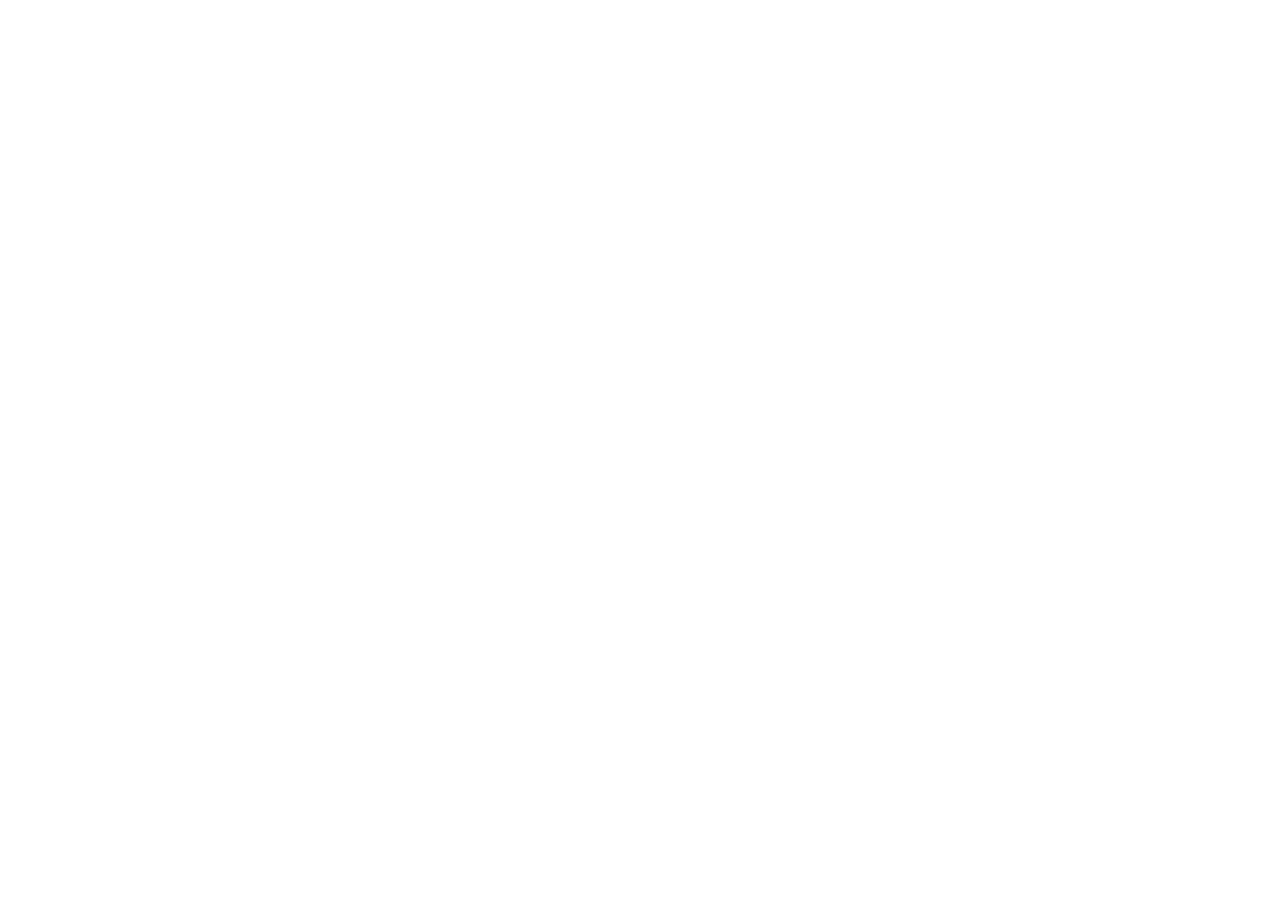
==== index.html @ b0916dcc "test" ====
<!DOCTYPE html>
<html lang="en">
<head>
	<meta charset="utf-8">
	<title>My GitHub Page</title>
	
	<!--[if lt IE 9]>
	<script src="http://html5shim.googlecode.com/svn/trunk/html5.js"></script>
	<![endif]-->
</head>
<body>
	
</body>
</html>
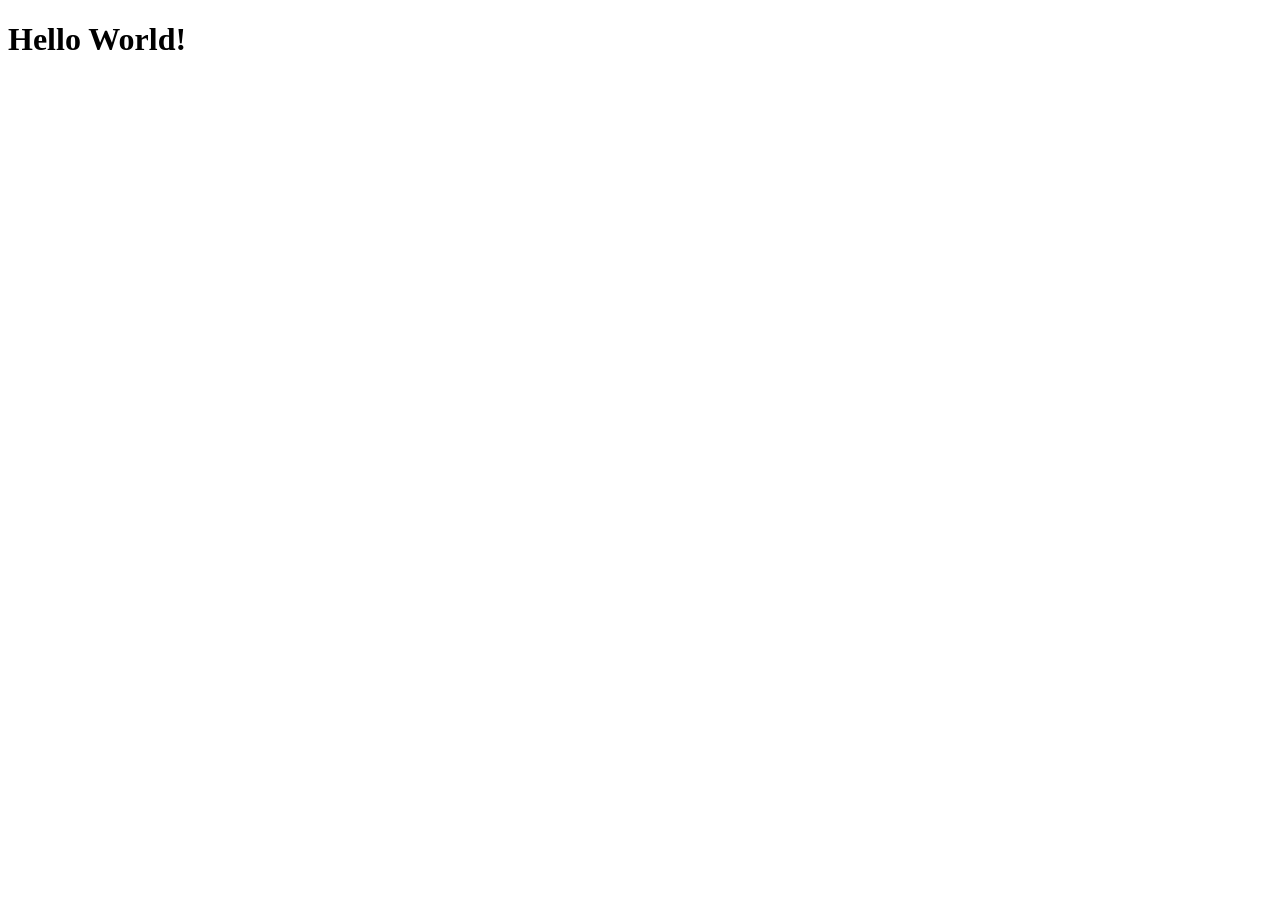
==== commit 484a6295: "Hello World text" ====
--- a/index.html
+++ b/index.html
@@ -9,6 +9,6 @@
 	<![endif]-->
 </head>
 <body>
-	
+	<h1>Hello World!</h1>
 </body>
 </html>
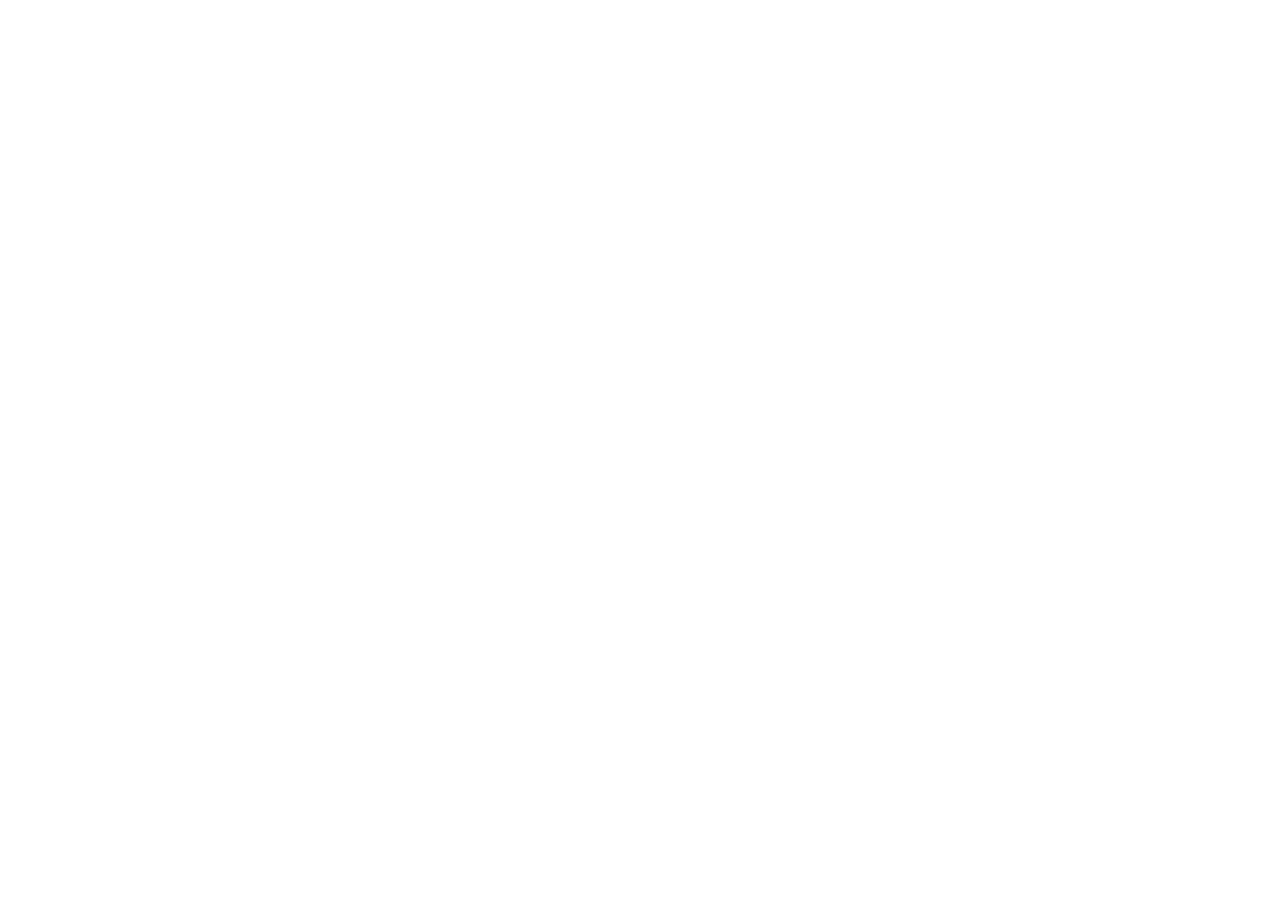
==== commit f6aed439: "Add ToDo Första enkla versionen av att kunna lägga till ToDos med LocalStorage" ====
--- a/index.html
+++ b/index.html
@@ -2,13 +2,19 @@
 <html lang="en">
 <head>
 	<meta charset="utf-8">
-	<title>My GitHub Page</title>
+	<title></title>
 	
 	<!--[if lt IE 9]>
 	<script src="http://html5shim.googlecode.com/svn/trunk/html5.js"></script>
 	<![endif]-->
 </head>
 <body>
-	<h1>Hello World!</h1>
+	<div id="greeting">
+		<h1></h1>
+	</div>
+	<div id="content">
+		
+	</div>
+	<script data-main="scripts/main" src="scripts/vendor/requirejs/require.js"></script>
 </body>
 </html>
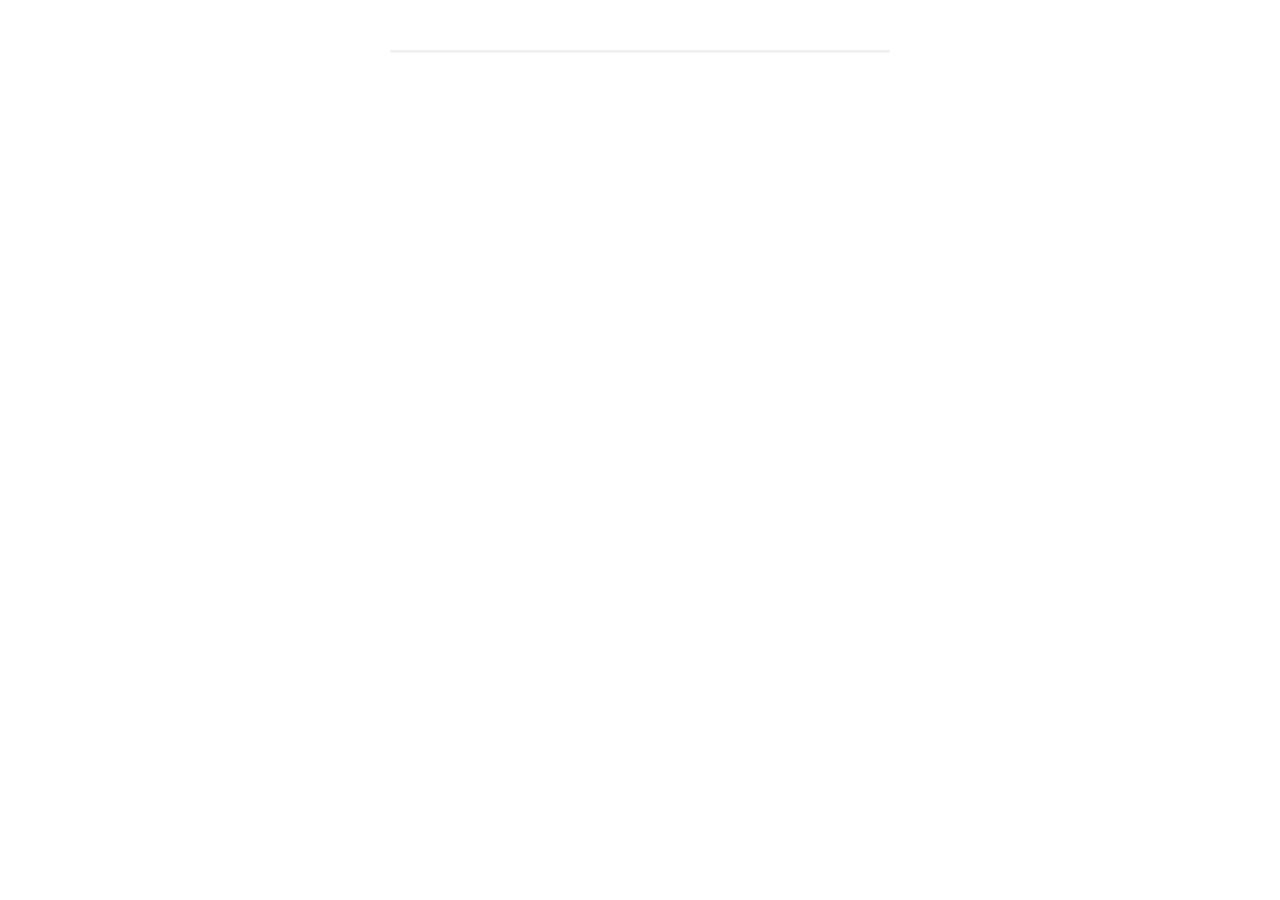
==== commit b153997e: "Progress What works: - Can add ToDo - Can edit ToDo - Can delete ToDo  What doesn’t work: - Can’t ma" ====
--- a/index.html
+++ b/index.html
@@ -2,17 +2,18 @@
 <html lang="en">
 <head>
 	<meta charset="utf-8">
-	<title></title>
+	<link rel="stylesheet" href="css/bootstrap.css">
+	<link rel="stylesheet" href="css/glyphicon.css">
+	<link rel="stylesheet" href="css/style.css">
+	<title>JATDWA</title>
+
 	
 	<!--[if lt IE 9]>
 	<script src="http://html5shim.googlecode.com/svn/trunk/html5.js"></script>
 	<![endif]-->
 </head>
 <body>
-	<div id="greeting">
-		<h1></h1>
-	</div>
-	<div id="content">
+	<div id="wrapper" class="panel panel-default">
 		
 	</div>
 	<script data-main="scripts/main" src="scripts/vendor/requirejs/require.js"></script>
--- a/css/glyphicon.css
+++ b/css/glyphicon.css
@@ -0,0 +1,263 @@
+/*!
+ * Bootstrap v3.0.0
+ *
+ * Copyright 2013 Twitter, Inc
+ * Licensed under the Apache License v2.0
+ * http://www.apache.org/licenses/LICENSE-2.0
+ *
+ * Designed and built with all the love in the world @twitter by @mdo and @fat.
+ */
+
+
+article,aside,details,figcaption,figure,footer,header,hgroup,main,nav,section,summary{display:block;}
+audio,canvas,video{display:inline-block;}
+audio:not([controls]){display:none;height:0;}
+[hidden]{display:none;}
+html{font-family:sans-serif;-webkit-text-size-adjust:100%;-ms-text-size-adjust:100%;}
+body{margin:0;}
+a:focus{outline:thin dotted;}
+a:active,a:hover{outline:0;}
+h1{font-size:2em;margin:0.67em 0;}
+abbr[title]{border-bottom:1px dotted;}
+b,strong{font-weight:bold;}
+dfn{font-style:italic;}
+hr{-moz-box-sizing:content-box;box-sizing:content-box;height:0;}
+mark{background:#ff0;color:#000;}
+code,kbd,pre,samp{font-family:monospace, serif;font-size:1em;}
+pre{white-space:pre-wrap;}
+q{quotes:"\201C" "\201D" "\2018" "\2019";}
+small{font-size:80%;}
+sub,sup{font-size:75%;line-height:0;position:relative;vertical-align:baseline;}
+sup{top:-0.5em;}
+sub{bottom:-0.25em;}
+img{border:0;}
+svg:not(:root){overflow:hidden;}
+figure{margin:0;}
+fieldset{border:1px solid #c0c0c0;margin:0 2px;padding:0.35em 0.625em 0.75em;}
+legend{border:0;padding:0;}
+button,input,select,textarea{font-family:inherit;font-size:100%;margin:0;}
+button,input{line-height:normal;}
+button,select{text-transform:none;}
+button,html input[type="button"],input[type="reset"],input[type="submit"]{-webkit-appearance:button;cursor:pointer;}
+button[disabled],html input[disabled]{cursor:default;}
+input[type="checkbox"],input[type="radio"]{box-sizing:border-box;padding:0;}
+input[type="search"]{-webkit-appearance:textfield;-moz-box-sizing:content-box;-webkit-box-sizing:content-box;box-sizing:content-box;}
+input[type="search"]::-webkit-search-cancel-button,input[type="search"]::-webkit-search-decoration{-webkit-appearance:none;}
+button::-moz-focus-inner,input::-moz-focus-inner{border:0;padding:0;}
+textarea{overflow:auto;vertical-align:top;}
+table{border-collapse:collapse;border-spacing:0;}
+*,*:before,*:after{-webkit-box-sizing:border-box;-moz-box-sizing:border-box;box-sizing:border-box;}
+html{font-size:62.5%;-webkit-tap-highlight-color:rgba(0, 0, 0, 0);}
+body{font-family:"Helvetica Neue",Helvetica,Arial,sans-serif;font-size:14px;line-height:1.428571429;color:#333333;background-color:#ffffff;}
+input,button,select,textarea{font-family:inherit;font-size:inherit;line-height:inherit;}
+button,input,select[multiple],textarea{background-image:none;}
+a{color:#428bca;text-decoration:none;}a:hover,a:focus{color:#2a6496;text-decoration:underline;}
+a:focus{outline:thin dotted #333;outline:5px auto -webkit-focus-ring-color;outline-offset:-2px;}
+img{vertical-align:middle;}
+.img-responsive{display:block;max-width:100%;height:auto;}
+.img-rounded{border-radius:6px;}
+.img-thumbnail{padding:4px;line-height:1.428571429;background-color:#ffffff;border:1px solid #dddddd;border-radius:4px;-webkit-transition:all 0.2s ease-in-out;transition:all 0.2s ease-in-out;display:inline-block;max-width:100%;height:auto;}
+.img-circle{border-radius:50%;}
+hr{margin-top:20px;margin-bottom:20px;border:0;border-top:1px solid #eeeeee;}
+.sr-only{position:absolute;width:1px;height:1px;margin:-1px;padding:0;overflow:hidden;clip:rect(0 0 0 0);border:0;}
+@font-face{font-family:'Glyphicons Halflings';src:url('../fonts/glyphicons-halflings-regular.eot');src:url('../fonts/glyphicons-halflings-regular.eot?#iefix') format('embedded-opentype'),url('../fonts/glyphicons-halflings-regular.woff') format('woff'),url('../fonts/glyphicons-halflings-regular.ttf') format('truetype'),url('../fonts/glyphicons-halflings-regular.svg#glyphicons-halflingsregular') format('svg');}.glyphicon{position:relative;top:1px;display:inline-block;font-family:'Glyphicons Halflings';font-style:normal;font-weight:normal;line-height:1;-webkit-font-smoothing:antialiased;}
+.glyphicon-asterisk:before{content:"\2a";}
+.glyphicon-plus:before{content:"\2b";}
+.glyphicon-euro:before{content:"\20ac";}
+.glyphicon-minus:before{content:"\2212";}
+.glyphicon-cloud:before{content:"\2601";}
+.glyphicon-envelope:before{content:"\2709";}
+.glyphicon-pencil:before{content:"\270f";}
+.glyphicon-glass:before{content:"\e001";}
+.glyphicon-music:before{content:"\e002";}
+.glyphicon-search:before{content:"\e003";}
+.glyphicon-heart:before{content:"\e005";}
+.glyphicon-star:before{content:"\e006";}
+.glyphicon-star-empty:before{content:"\e007";}
+.glyphicon-user:before{content:"\e008";}
+.glyphicon-film:before{content:"\e009";}
+.glyphicon-th-large:before{content:"\e010";}
+.glyphicon-th:before{content:"\e011";}
+.glyphicon-th-list:before{content:"\e012";}
+.glyphicon-ok:before{content:"\e013";}
+.glyphicon-remove:before{content:"\e014";}
+.glyphicon-zoom-in:before{content:"\e015";}
+.glyphicon-zoom-out:before{content:"\e016";}
+.glyphicon-off:before{content:"\e017";}
+.glyphicon-signal:before{content:"\e018";}
+.glyphicon-cog:before{content:"\e019";}
+.glyphicon-trash:before{content:"\e020";}
+.glyphicon-home:before{content:"\e021";}
+.glyphicon-file:before{content:"\e022";}
+.glyphicon-time:before{content:"\e023";}
+.glyphicon-road:before{content:"\e024";}
+.glyphicon-download-alt:before{content:"\e025";}
+.glyphicon-download:before{content:"\e026";}
+.glyphicon-upload:before{content:"\e027";}
+.glyphicon-inbox:before{content:"\e028";}
+.glyphicon-play-circle:before{content:"\e029";}
+.glyphicon-repeat:before{content:"\e030";}
+.glyphicon-refresh:before{content:"\e031";}
+.glyphicon-list-alt:before{content:"\e032";}
+.glyphicon-flag:before{content:"\e034";}
+.glyphicon-headphones:before{content:"\e035";}
+.glyphicon-volume-off:before{content:"\e036";}
+.glyphicon-volume-down:before{content:"\e037";}
+.glyphicon-volume-up:before{content:"\e038";}
+.glyphicon-qrcode:before{content:"\e039";}
+.glyphicon-barcode:before{content:"\e040";}
+.glyphicon-tag:before{content:"\e041";}
+.glyphicon-tags:before{content:"\e042";}
+.glyphicon-book:before{content:"\e043";}
+.glyphicon-print:before{content:"\e045";}
+.glyphicon-font:before{content:"\e047";}
+.glyphicon-bold:before{content:"\e048";}
+.glyphicon-italic:before{content:"\e049";}
+.glyphicon-text-height:before{content:"\e050";}
+.glyphicon-text-width:before{content:"\e051";}
+.glyphicon-align-left:before{content:"\e052";}
+.glyphicon-align-center:before{content:"\e053";}
+.glyphicon-align-right:before{content:"\e054";}
+.glyphicon-align-justify:before{content:"\e055";}
+.glyphicon-list:before{content:"\e056";}
+.glyphicon-indent-left:before{content:"\e057";}
+.glyphicon-indent-right:before{content:"\e058";}
+.glyphicon-facetime-video:before{content:"\e059";}
+.glyphicon-picture:before{content:"\e060";}
+.glyphicon-map-marker:before{content:"\e062";}
+.glyphicon-adjust:before{content:"\e063";}
+.glyphicon-tint:before{content:"\e064";}
+.glyphicon-edit:before{content:"\e065";}
+.glyphicon-share:before{content:"\e066";}
+.glyphicon-check:before{content:"\e067";}
+.glyphicon-move:before{content:"\e068";}
+.glyphicon-step-backward:before{content:"\e069";}
+.glyphicon-fast-backward:before{content:"\e070";}
+.glyphicon-backward:before{content:"\e071";}
+.glyphicon-play:before{content:"\e072";}
+.glyphicon-pause:before{content:"\e073";}
+.glyphicon-stop:before{content:"\e074";}
+.glyphicon-forward:before{content:"\e075";}
+.glyphicon-fast-forward:before{content:"\e076";}
+.glyphicon-step-forward:before{content:"\e077";}
+.glyphicon-eject:before{content:"\e078";}
+.glyphicon-chevron-left:before{content:"\e079";}
+.glyphicon-chevron-right:before{content:"\e080";}
+.glyphicon-plus-sign:before{content:"\e081";}
+.glyphicon-minus-sign:before{content:"\e082";}
+.glyphicon-remove-sign:before{content:"\e083";}
+.glyphicon-ok-sign:before{content:"\e084";}
+.glyphicon-question-sign:before{content:"\e085";}
+.glyphicon-info-sign:before{content:"\e086";}
+.glyphicon-screenshot:before{content:"\e087";}
+.glyphicon-remove-circle:before{content:"\e088";}
+.glyphicon-ok-circle:before{content:"\e089";}
+.glyphicon-ban-circle:before{content:"\e090";}
+.glyphicon-arrow-left:before{content:"\e091";}
+.glyphicon-arrow-right:before{content:"\e092";}
+.glyphicon-arrow-up:before{content:"\e093";}
+.glyphicon-arrow-down:before{content:"\e094";}
+.glyphicon-share-alt:before{content:"\e095";}
+.glyphicon-resize-full:before{content:"\e096";}
+.glyphicon-resize-small:before{content:"\e097";}
+.glyphicon-exclamation-sign:before{content:"\e101";}
+.glyphicon-gift:before{content:"\e102";}
+.glyphicon-leaf:before{content:"\e103";}
+.glyphicon-eye-open:before{content:"\e105";}
+.glyphicon-eye-close:before{content:"\e106";}
+.glyphicon-warning-sign:before{content:"\e107";}
+.glyphicon-plane:before{content:"\e108";}
+.glyphicon-random:before{content:"\e110";}
+.glyphicon-comment:before{content:"\e111";}
+.glyphicon-magnet:before{content:"\e112";}
+.glyphicon-chevron-up:before{content:"\e113";}
+.glyphicon-chevron-down:before{content:"\e114";}
+.glyphicon-retweet:before{content:"\e115";}
+.glyphicon-shopping-cart:before{content:"\e116";}
+.glyphicon-folder-close:before{content:"\e117";}
+.glyphicon-folder-open:before{content:"\e118";}
+.glyphicon-resize-vertical:before{content:"\e119";}
+.glyphicon-resize-horizontal:before{content:"\e120";}
+.glyphicon-hdd:before{content:"\e121";}
+.glyphicon-bullhorn:before{content:"\e122";}
+.glyphicon-certificate:before{content:"\e124";}
+.glyphicon-thumbs-up:before{content:"\e125";}
+.glyphicon-thumbs-down:before{content:"\e126";}
+.glyphicon-hand-right:before{content:"\e127";}
+.glyphicon-hand-left:before{content:"\e128";}
+.glyphicon-hand-up:before{content:"\e129";}
+.glyphicon-hand-down:before{content:"\e130";}
+.glyphicon-circle-arrow-right:before{content:"\e131";}
+.glyphicon-circle-arrow-left:before{content:"\e132";}
+.glyphicon-circle-arrow-up:before{content:"\e133";}
+.glyphicon-circle-arrow-down:before{content:"\e134";}
+.glyphicon-globe:before{content:"\e135";}
+.glyphicon-tasks:before{content:"\e137";}
+.glyphicon-filter:before{content:"\e138";}
+.glyphicon-fullscreen:before{content:"\e140";}
+.glyphicon-dashboard:before{content:"\e141";}
+.glyphicon-heart-empty:before{content:"\e143";}
+.glyphicon-link:before{content:"\e144";}
+.glyphicon-phone:before{content:"\e145";}
+.glyphicon-usd:before{content:"\e148";}
+.glyphicon-gbp:before{content:"\e149";}
+.glyphicon-sort:before{content:"\e150";}
+.glyphicon-sort-by-alphabet:before{content:"\e151";}
+.glyphicon-sort-by-alphabet-alt:before{content:"\e152";}
+.glyphicon-sort-by-order:before{content:"\e153";}
+.glyphicon-sort-by-order-alt:before{content:"\e154";}
+.glyphicon-sort-by-attributes:before{content:"\e155";}
+.glyphicon-sort-by-attributes-alt:before{content:"\e156";}
+.glyphicon-unchecked:before{content:"\e157";}
+.glyphicon-expand:before{content:"\e158";}
+.glyphicon-collapse-down:before{content:"\e159";}
+.glyphicon-collapse-up:before{content:"\e160";}
+.glyphicon-log-in:before{content:"\e161";}
+.glyphicon-flash:before{content:"\e162";}
+.glyphicon-log-out:before{content:"\e163";}
+.glyphicon-new-window:before{content:"\e164";}
+.glyphicon-record:before{content:"\e165";}
+.glyphicon-save:before{content:"\e166";}
+.glyphicon-open:before{content:"\e167";}
+.glyphicon-saved:before{content:"\e168";}
+.glyphicon-import:before{content:"\e169";}
+.glyphicon-export:before{content:"\e170";}
+.glyphicon-send:before{content:"\e171";}
+.glyphicon-floppy-disk:before{content:"\e172";}
+.glyphicon-floppy-saved:before{content:"\e173";}
+.glyphicon-floppy-remove:before{content:"\e174";}
+.glyphicon-floppy-save:before{content:"\e175";}
+.glyphicon-floppy-open:before{content:"\e176";}
+.glyphicon-credit-card:before{content:"\e177";}
+.glyphicon-transfer:before{content:"\e178";}
+.glyphicon-cutlery:before{content:"\e179";}
+.glyphicon-header:before{content:"\e180";}
+.glyphicon-compressed:before{content:"\e181";}
+.glyphicon-earphone:before{content:"\e182";}
+.glyphicon-phone-alt:before{content:"\e183";}
+.glyphicon-tower:before{content:"\e184";}
+.glyphicon-stats:before{content:"\e185";}
+.glyphicon-sd-video:before{content:"\e186";}
+.glyphicon-hd-video:before{content:"\e187";}
+.glyphicon-subtitles:before{content:"\e188";}
+.glyphicon-sound-stereo:before{content:"\e189";}
+.glyphicon-sound-dolby:before{content:"\e190";}
+.glyphicon-sound-5-1:before{content:"\e191";}
+.glyphicon-sound-6-1:before{content:"\e192";}
+.glyphicon-sound-7-1:before{content:"\e193";}
+.glyphicon-copyright-mark:before{content:"\e194";}
+.glyphicon-registration-mark:before{content:"\e195";}
+.glyphicon-cloud-download:before{content:"\e197";}
+.glyphicon-cloud-upload:before{content:"\e198";}
+.glyphicon-tree-conifer:before{content:"\e199";}
+.glyphicon-tree-deciduous:before{content:"\e200";}
+.glyphicon-briefcase:before{content:"\1f4bc";}
+.glyphicon-calendar:before{content:"\1f4c5";}
+.glyphicon-pushpin:before{content:"\1f4cc";}
+.glyphicon-paperclip:before{content:"\1f4ce";}
+.glyphicon-camera:before{content:"\1f4f7";}
+.glyphicon-lock:before{content:"\1f512";}
+.glyphicon-bell:before{content:"\1f514";}
+.glyphicon-bookmark:before{content:"\1f516";}
+.glyphicon-fire:before{content:"\1f525";}
+.glyphicon-wrench:before{content:"\1f527";}
--- a/css/style.css
+++ b/css/style.css
@@ -0,0 +1,38 @@
+body {
+	//background-color: red;
+}
+
+#wrapper {
+	position: relative;
+	width: 500px;
+	height: 502+px;
+	margin: 0 auto;
+	top: 50px;
+	overflow: hidden;
+}
+
+#todoList {
+	height: 450px;
+	overflow: scroll;
+	position: relative;
+	display: block;
+}
+
+#todoList ul li {
+	overflow: hidden;
+}
+
+#newTodo {
+	height: 55px;
+	padding: 5px;
+}
+
+.todoName {
+	word-wrap: break-word;
+	width: 365px;
+	float: left;
+}
+
+.editButtons {
+	width: 75px;
+}
